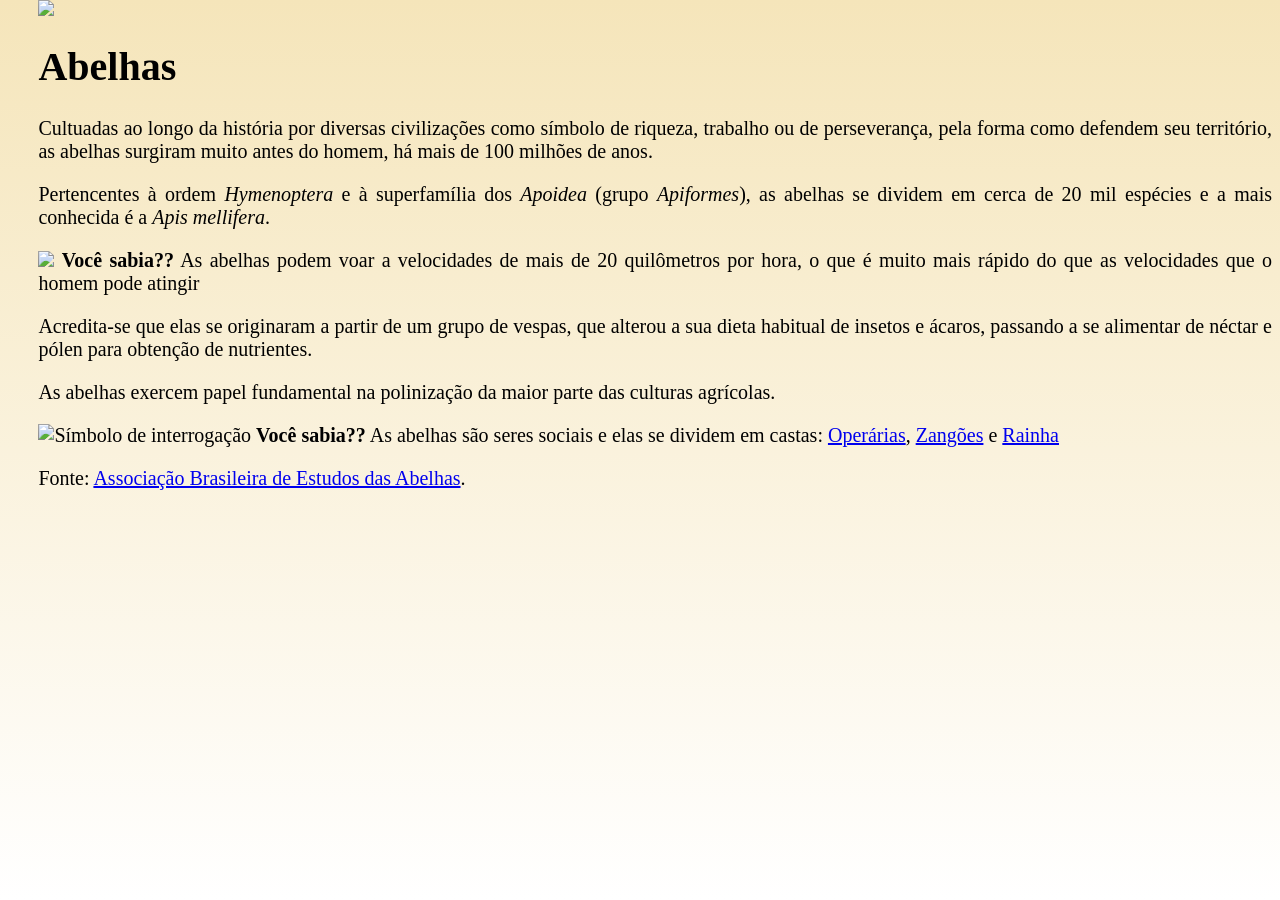
==== index.html @ 8c123e88 "Exercício 0" ====
<!DOCTYPE html>
<html lang="pt-BR">
  <head>
    <meta charset="utf-8">
    <title>Abelhas e suas Castas</title>
    <link rel="icon" href="favicon.png">
    <link rel="stylesheet" href="./estilos.css">
  </head>
  <body>
    <img src="imgs/logomarca.png">
    <audio src="sounds/banjo-kazooie-click-clock-wood-spring.mp3" autoplay loop="0"></audio>
    <h1>Abelhas</h1>
    <p>Cultuadas ao longo da história por diversas civilizações como símbolo
      de riqueza, trabalho ou de perseverança, pela forma como defendem
      seu território, as abelhas surgiram muito antes do homem,
      há mais de 100 milhões de anos.
    </p>
    <p>Pertencentes à ordem <em>Hymenoptera</em> e à superfamília dos
      <em>Apoidea</em> (grupo <em>Apiformes</em>), as abelhas se dividem em
      cerca de 20 mil espécies e a mais conhecida é a
      <em>Apis mellifera</em>.
    </p>
    <p class="curiosidade">
      <img src="imgs/icone-curiosidade.png">
      <strong>Você sabia??</strong> As abelhas podem voar a velocidades de
      mais de 20 quilômetros por hora, o que é muito mais rápido do que as
      velocidades que o homem pode atingir
    </p>
    <p>Acredita-se que elas se originaram a partir de um grupo de vespas,
      que alterou a sua dieta habitual de insetos e ácaros, passando a
      se alimentar de néctar e pólen para obtenção de nutrientes.
    </p>
    <p>As abelhas exercem papel fundamental na polinização da maior parte
      das culturas agrícolas.
    </p>
    <p class="curiosidade">
      <img src="imgs/icone-curiosidade.png" alt="Símbolo de interrogação">
      <strong>Você sabia??</strong> As abelhas são seres sociais e elas
      se dividem em castas: <a href="operarias.html">Operárias</a>,
      <a href="zangoes.html">Zangões</a> e <a href="rainha.html">Rainha</a>
    </p>
    <p>Fonte: <a href="https://abelha.org.br/">Associação Brasileira de Estudos das Abelhas</a>.</p>
  </body>
</html>
---- estilos.css ----
body{
    background-image: linear-gradient( 0deg, white, #f5e5ba );
    font-size: 20px;
    margin-left: 3%;
    margin-top: 0px;
    margin-bottom: 0px;
    min-height: 100vh;
}
p{
    text-align: justify;
}

img[src*="logomarca"]{
   display: block;
  margin-left: auto;
  margin-right: auto;
}
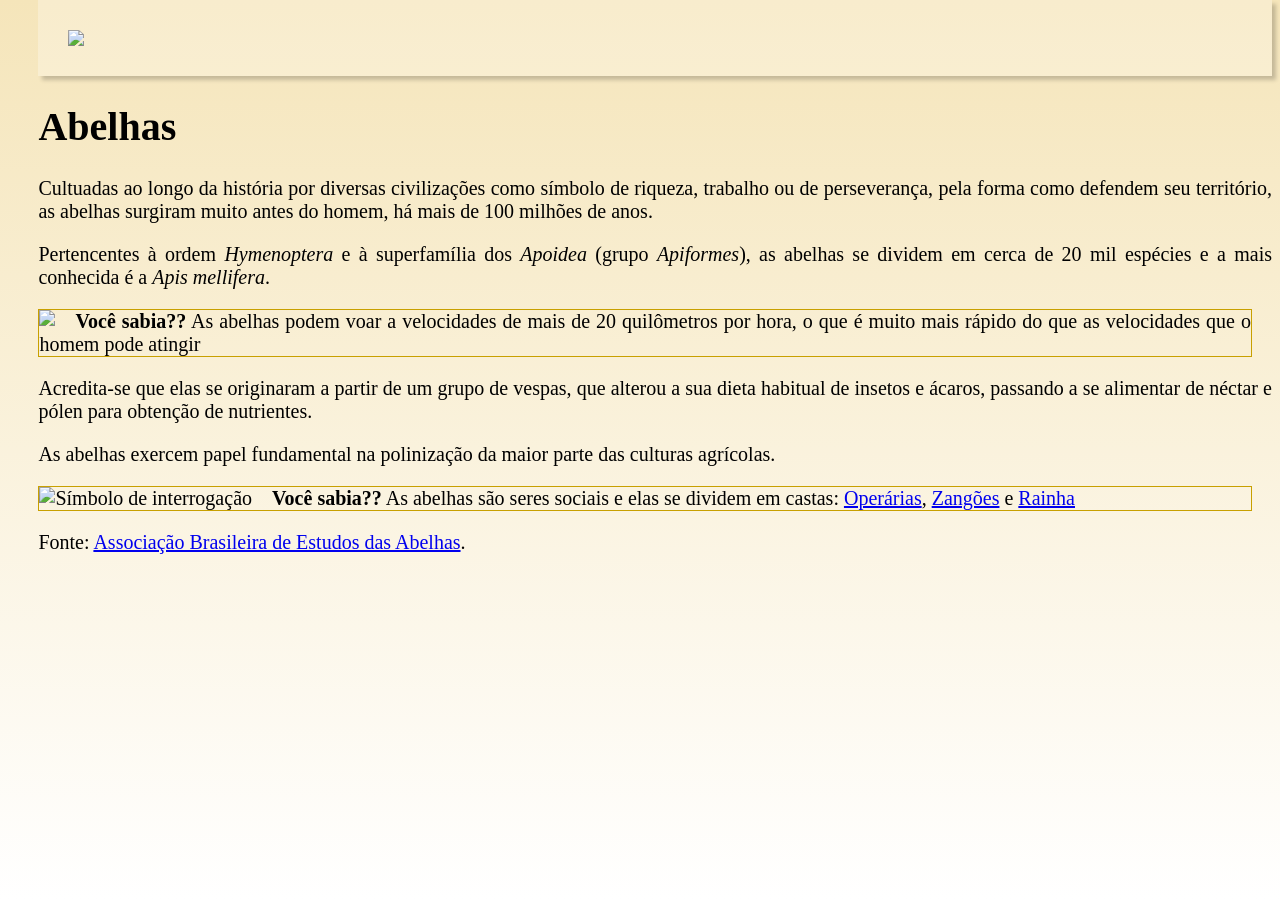
==== commit b60a4433: "Exercício 3 - Correto" ====
--- a/index.html
+++ b/index.html
@@ -7,7 +7,9 @@
     <link rel="stylesheet" href="./estilos.css">
   </head>
   <body>
-    <img src="imgs/logomarca.png">
+    <div id="topo">
+      <img src="imgs/logomarca.png">
+    </div>
     <audio src="sounds/banjo-kazooie-click-clock-wood-spring.mp3" autoplay loop="0"></audio>
     <h1>Abelhas</h1>
     <p>Cultuadas ao longo da história por diversas civilizações como símbolo
--- a/estilos.css
+++ b/estilos.css
@@ -10,8 +10,35 @@
     text-align: justify;
 }
 
+#topo {
+    background-color: #ffffff44;
+    box-shadow: 4px 4px 4px #0003;
+    padding: 30px;
+}
 img[src*="logomarca"]{
    display: block;
   margin-left: auto;
   margin-right: auto;
+}
+.curiosidade {
+    margin-right: 20px;
+    background-image: url(imgs/favo-de-mel.png);
+    border: 1px solid #c8a000;
+    
+}
+.curiosidade > img {
+    float: left;
+    margin-right: 20px;
+}
+.casta-de-abelha {
+    border-radius: 50%;
+    border: 5px double #c8a000;
+}
+.esquerda {
+    float: left;
+    margin-right: 20px;
+}
+.direita {
+    float: right;
+    margin-left: 20px;
 }
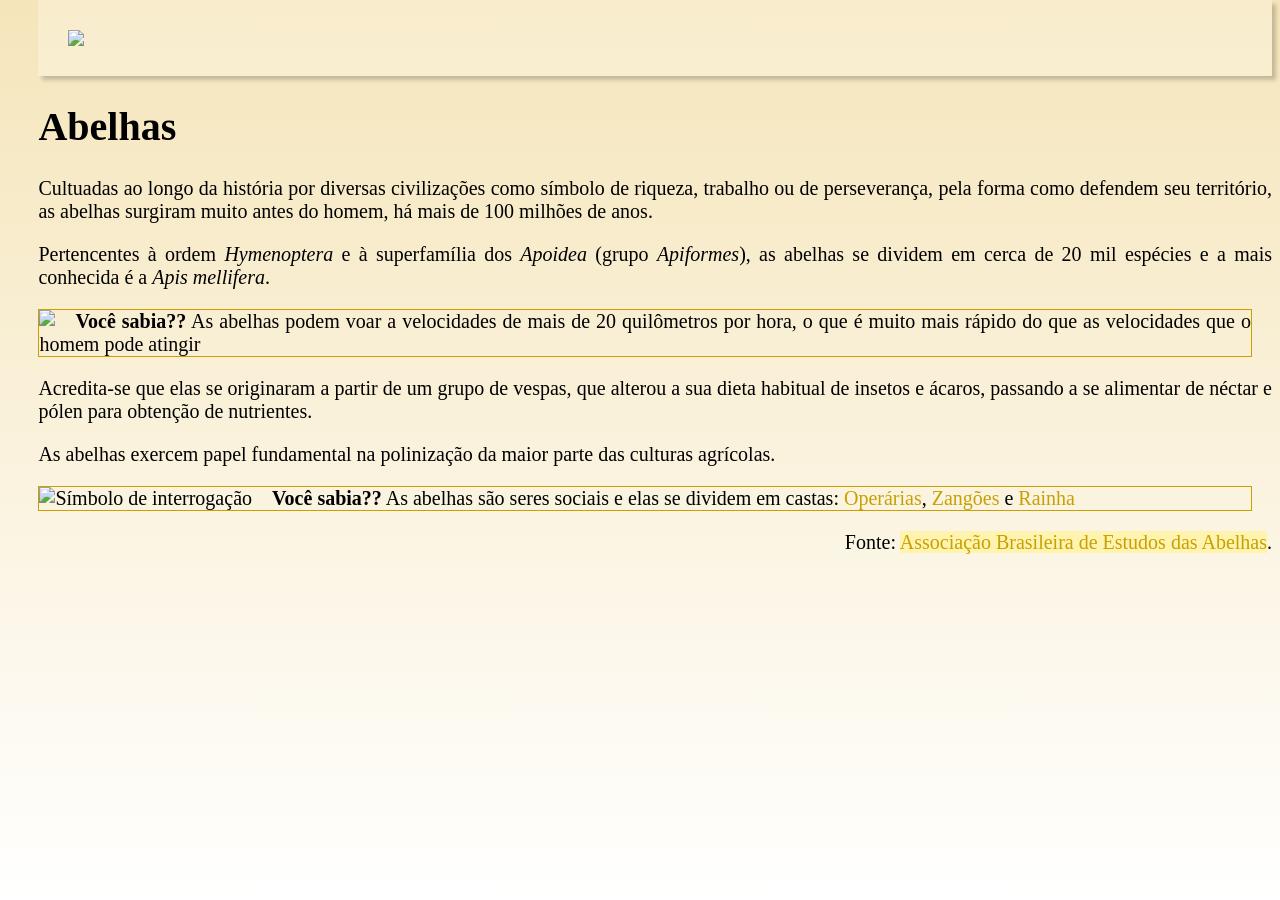
==== commit bfcf9915: "Posicionamento imagem abelha-rainha e exercício 6" ====
--- a/index.html
+++ b/index.html
@@ -5,6 +5,7 @@
     <title>Abelhas e suas Castas</title>
     <link rel="icon" href="favicon.png">
     <link rel="stylesheet" href="./estilos.css">
+    <script src="abelhinha.js" defer></script>
   </head>
   <body>
     <div id="topo">
--- a/estilos.css
+++ b/estilos.css
@@ -9,6 +9,29 @@
 p{
     text-align: justify;
 }
+a:link {
+    color: #c8a000;
+    text-decoration: none;
+}
+a:visited {
+    color: #8a6e00;
+    text-decoration: none;
+}
+a:hover {
+    color: #c8a000;
+    text-decoration: underline;
+}
+a:active {
+    color: #ff8c00;
+    text-decoration: underline;
+}
+a[href^="http"] {
+    background-color: #fff3b0;
+}
+p:last-child {
+    text-align: right;
+}
+
 
 #topo {
     background-color: #ffffff44;
@@ -41,4 +64,7 @@
 .direita {
     float: right;
     margin-left: 20px;
+}
+#curiosidade-rainha {
+    clear: left;
 }
